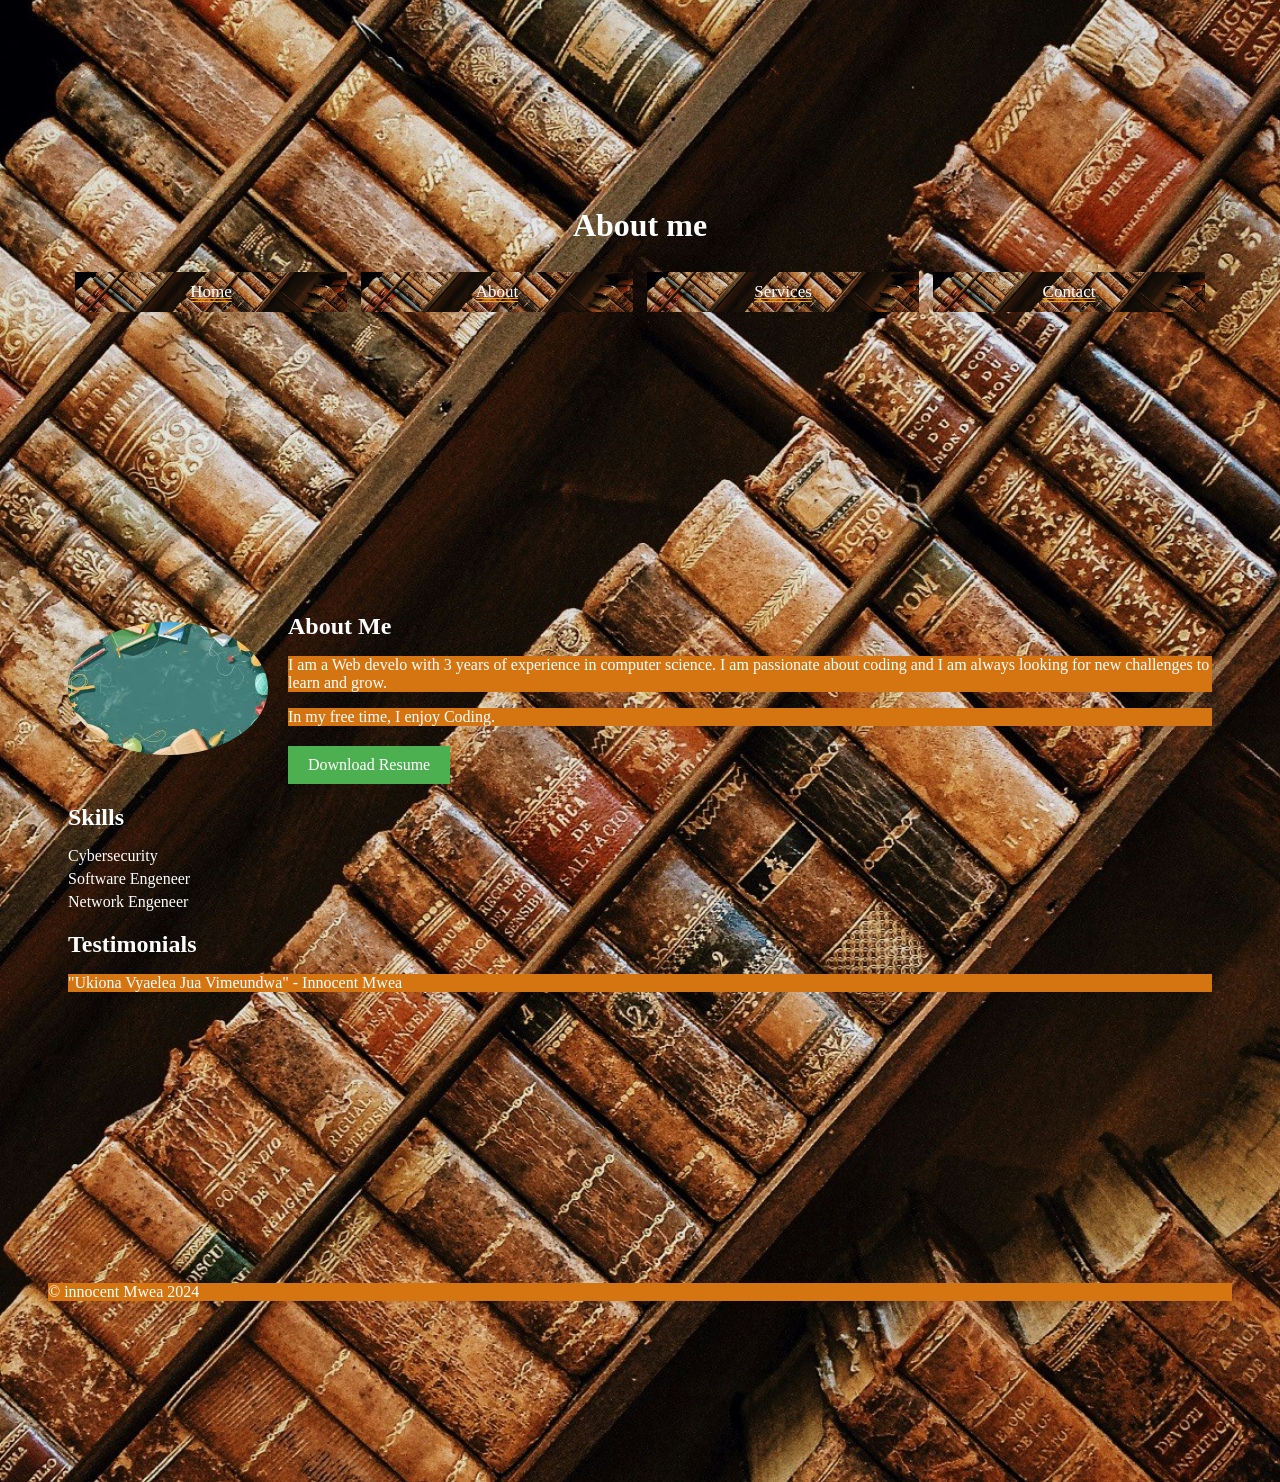
==== about.html @ e34ada07 "Update about.html" ====
<!DOCTYPE html>
<html lang="en">
<head>
  <meta charset="UTF-8">
  <meta name="viewport" content="width=device-width, initial-scale=1.0">
  <title>About Me </title>
  <link rel="stylesheet" href="style.css">
<style>
body {
  font-family: cursive;
  background-size:  180%;
  background-image: url("nn.jpg");
  background-color: wheat;
  background-position: center;
  margin: 28px;
color: white;
  padding: 20px;
  display: grid; /* Center the container horizontally */
  justify-content: space-around; /* Center the container horizontally */
  align-items: center; /* Center the container vertically */
  min-height: 154vh; /* Set minimum height for full viewport */
}

header {
  background-color: transparent;
  padding: 20px;
}

h1 {
  text-align: center;
}

nav {
  display: flex;
  justify-content: space-between;
  align-items: center;
}

nav a {
    text-decoration: underline double orange;
    color: white;
    padding: 10px;
    font-family: cursive;
    background-size: cover;
    background-image: url("nn.jpg");
    /* background: linear-gradient(to top, #d57512, #ffe420); */
    background-position: center;
    margin: 7px;
    width: 100%;
    text-align: center;
     font-size: 17px;
}

nav a:hover {
   color: teal; /* Hover color */
  background: linear-gradient(to right, #d57512, #ffe420); /* Optional hover background color */
  text-decoration: none;
  transition: text-decoration 0.8s ease-in-out; /* Smooth transition */
}

main {
  padding: 20px;
}

.about-me {
  display: flex;
  align-items: center;
  margin-bottom: 20px;
}

.about-me img {
  width: 200px;
  border-radius: 50%;
  margin-right: 20px;
}

.bio {
  flex: 1;
}

.bio h2 {
  margin-bottom: 10px;
}

.bio p {
  margin-bottom: 10px;
}

.bio a {
  background-color: #4CAF50; /* Green */
  border: none;
  color: white;
  padding: 10px 20px;
  text-align: center;
  text-decoration: none;
  display: inline-block;
  margin-top: 10px;
  cursor: pointer;
}

.bio a:hover {
  background-color: #3e8e41; /* Darker green */
}

.skills {
  margin-bottom: 20px;
}

.skills h2 {
  margin-bottom: 10px;
}

.skills ul {
  list-style: none;
  padding: 0;
}

.skills li {
  margin-bottom: 5px;
}

.testimonials {
  margin-bottom: 20px;
}

.testimonials h2 {
  margin-bottom: 10px;
}

.testimonial {
  border:
  }
  p{
    font-family: cursive;
    color: white;
    background-color: #d57512;
  }
</style>
</head>
<body>

  <header>
    <h1>About me</h1>
    <nav>
      <a href="home.html">Home</a>
      <a href="about.html">About</a>
      <a href="services.html">Services</a>
      <a href="index.html">Contact</a>
    </nav>
  </header>

  <main>
    <section class="about-me">
      <img src="bg.jfif" alt="Your Profile Picture">
      <div class="bio">
        <h2>About Me</h2>
        <p>I am a Web develo with 3 years of experience in computer science. I am passionate about coding and I am always looking for new challenges to learn and grow. </p>
        <p>In my free time, I enjoy Coding.</p>
        <a href="yourresume.pdf" target="_blank" download="Your Name Resume">Download Resume</a>
      </div>
    </section>

    <section class="skills">
      <h2>Skills</h2>
      <ul>
        <li>Cybersecurity</li>
        <li>Software Engeneer</li>
        <li>Network Engeneer</li>
      </ul>
    </section>

    <section class="testimonials">
      <h2>Testimonials</h2>
      <div class="testimonial">
        <p>"Ukiona Vyaelea Jua Vimeundwa" - Innocent Mwea</p>
      </div>
    </section>
  </main>

  <footer>
    <p>&copy; innocent Mwea 2024</p>
  </footer>

  <script src="script.js">
// Add smooth scrolling to navigation links (optional)
const navLinks = document.querySelectorAll('nav a');

navLinks.forEach(link => {
  link.addEventListener('click', function(e) {
    e.preventDefault();
    const sectionId = this.getAttribute('href');
    const section = document.querySelector(sectionId);
    section.scrollIntoView({ behavior: 'smooth' });
  });
});

// Simple animation for the skills list (optional)
const skillsList = document.querySelector('.skills ul');

window.addEventListener('scroll', function() {
  const skillsOffset = skillsList.getBoundingClientRect().top;
  const windowHeight = window.innerHeight;

  if (skillsOffset < windowHeight) {
    skillsList.classList.add('animated');
  } else {
    skillsList.classList.remove('animated');
  }
});

</script>
</body>
</html>
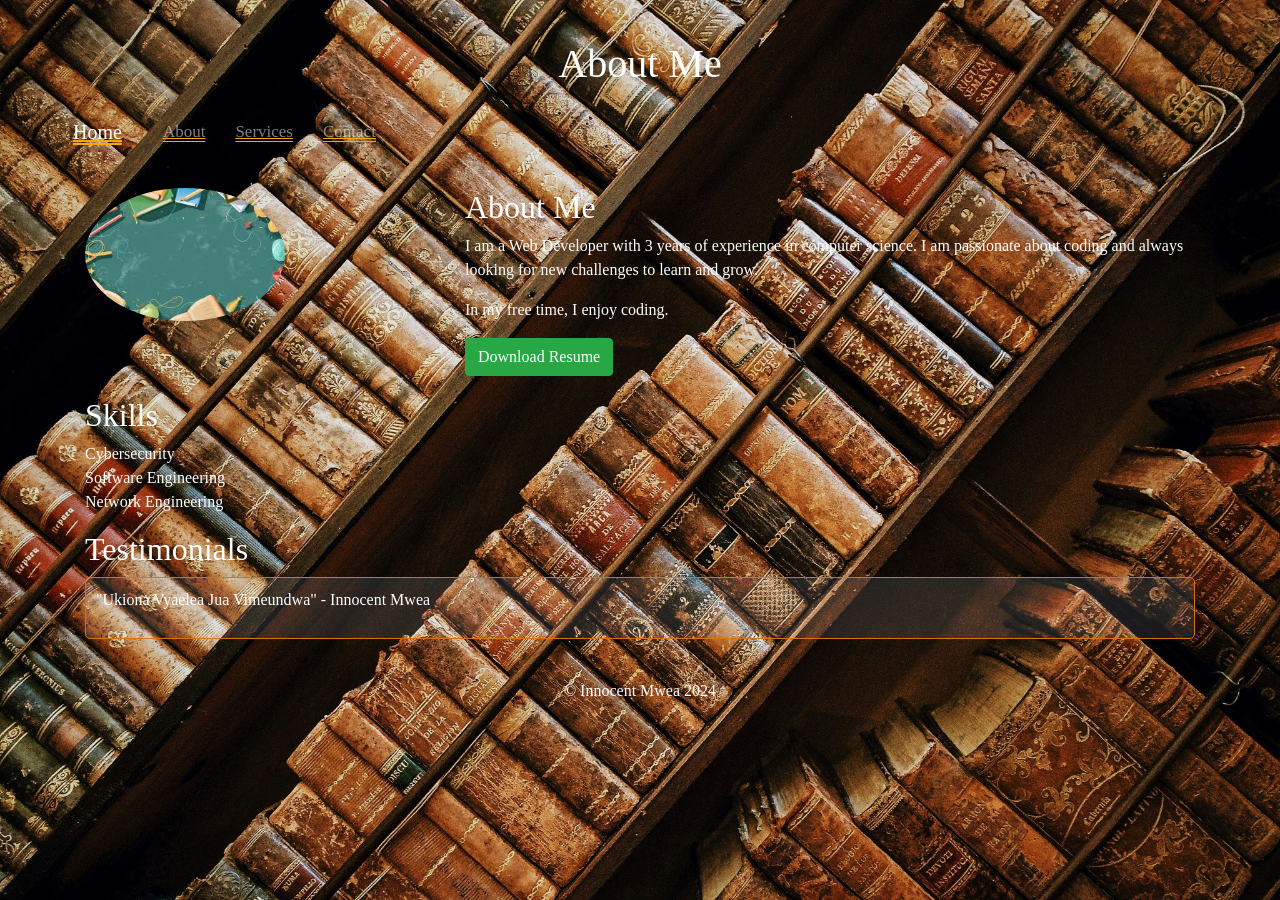
==== commit 27e5964b: "Update about.html" ====
--- a/about.html
+++ b/about.html
@@ -1,213 +1,124 @@
 <!DOCTYPE html>
 <html lang="en">
 <head>
-  <meta charset="UTF-8">
-  <meta name="viewport" content="width=device-width, initial-scale=1.0">
-  <title>About Me </title>
-  <link rel="stylesheet" href="style.css">
-<style>
-body {
-  font-family: cursive;
-  background-size:  180%;
-  background-image: url("nn.jpg");
-  background-color: wheat;
-  background-position: center;
-  margin: 28px;
-color: white;
-  padding: 20px;
-  display: grid; /* Center the container horizontally */
-  justify-content: space-around; /* Center the container horizontally */
-  align-items: center; /* Center the container vertically */
-  min-height: 154vh; /* Set minimum height for full viewport */
-}
+    <meta charset="UTF-8">
+    <meta name="viewport" content="width=device-width, initial-scale=1.0">
+    <link rel="icon" type="image/x-icon" href="nn.jpg">
+    <meta name="description" content="A website about medical science space">
+    <title>About Me</title>
+    <!-- Bootstrap CSS -->
+    <link href="https://stackpath.bootstrapcdn.com/bootstrap/4.5.2/css/bootstrap.min.css" rel="stylesheet">
+    <style>
+        body {
+            font-family: cursive;
+            background-image: url("nn.jpg");
+            background-size: cover;
+            background-color: wheat;
+            color: white;
+            padding: 20px;
+        }
 
-header {
-  background-color: transparent;
-  padding: 20px;
-}
+        header {
+            padding: 20px;
+        }
 
-h1 {
-  text-align: center;
-}
+        h1 {
+            text-align: center;
+        }
 
-nav {
-  display: flex;
-  justify-content: space-between;
-  align-items: center;
-}
+        nav a {
+            text-decoration: underline double orange;
+            color: white;
+            padding: 10px;
+            margin: 7px;
+            font-size: 17px;
+        }
 
-nav a {
-    text-decoration: underline double orange;
-    color: white;
-    padding: 10px;
-    font-family: cursive;
-    background-size: cover;
-    background-image: url("nn.jpg");
-    /* background: linear-gradient(to top, #d57512, #ffe420); */
-    background-position: center;
-    margin: 7px;
-    width: 100%;
-    text-align: center;
-     font-size: 17px;
-}
+        nav a:hover {
+            color: teal; /* Hover color */
+            background: linear-gradient(to right, #d57512, #ffe420);
+            text-decoration: none;
+            transition: text-decoration 0.8s ease-in-out; /* Smooth transition */
+        }
 
-nav a:hover {
-   color: teal; /* Hover color */
-  background: linear-gradient(to right, #d57512, #ffe420); /* Optional hover background color */
-  text-decoration: none;
-  transition: text-decoration 0.8s ease-in-out; /* Smooth transition */
-}
+        .about-me {
+            margin-bottom: 20px;
+        }
 
-main {
-  padding: 20px;
-}
+        .about-me img {
+            width: 200px;
+            border-radius: 50%;
+            margin-right: 20px;
+        }
 
-.about-me {
-  display: flex;
-  align-items: center;
-  margin-bottom: 20px;
-}
+        footer {
+            text-align: center;
+            margin-top: 20px;
+            color: white;
+            padding: 20px 0;
+        }
 
-.about-me img {
-  width: 200px;
-  border-radius: 50%;
-  margin-right: 20px;
-}
-
-.bio {
-  flex: 1;
-}
-
-.bio h2 {
-  margin-bottom: 10px;
-}
-
-.bio p {
-  margin-bottom: 10px;
-}
-
-.bio a {
-  background-color: #4CAF50; /* Green */
-  border: none;
-  color: white;
-  padding: 10px 20px;
-  text-align: center;
-  text-decoration: none;
-  display: inline-block;
-  margin-top: 10px;
-  cursor: pointer;
-}
-
-.bio a:hover {
-  background-color: #3e8e41; /* Darker green */
-}
-
-.skills {
-  margin-bottom: 20px;
-}
-
-.skills h2 {
-  margin-bottom: 10px;
-}
-
-.skills ul {
-  list-style: none;
-  padding: 0;
-}
-
-.skills li {
-  margin-bottom: 5px;
-}
-
-.testimonials {
-  margin-bottom: 20px;
-}
-
-.testimonials h2 {
-  margin-bottom: 10px;
-}
-
-.testimonial {
-  border:
-  }
-  p{
-    font-family: cursive;
-    color: white;
-    background-color: #d57512;
-  }
-</style>
+        .testimonial {
+            border: 1px solid #d57512;
+            padding: 10px;
+            border-radius: 5px;
+            background-color: rgba(255, 255, 255, 0.1);
+        }
+    </style>
 </head>
 <body>
 
-  <header>
-    <h1>About me</h1>
-    <nav>
-      <a href="home.html">Home</a>
-      <a href="about.html">About</a>
-      <a href="services.html">Services</a>
-      <a href="index.html">Contact</a>
+<header>
+    <h1>About Me</h1>
+    <nav class="navbar navbar-expand-lg navbar-dark">
+        <a class="navbar-brand" href="home.html">Home</a>
+        <div class="collapse navbar-collapse">
+            <div class="navbar-nav">
+                <a class="nav-item nav-link" href="about.html">About</a>
+                <a class="nav-item nav-link" href="services.html">Services</a>
+                <a class="nav-item nav-link" href="index.html">Contact</a>
+            </div>
+        </div>
     </nav>
-  </header>
+</header>
 
-  <main>
-    <section class="about-me">
-      <img src="bg.jfif" alt="Your Profile Picture">
-      <div class="bio">
-        <h2>About Me</h2>
-        <p>I am a Web develo with 3 years of experience in computer science. I am passionate about coding and I am always looking for new challenges to learn and grow. </p>
-        <p>In my free time, I enjoy Coding.</p>
-        <a href="yourresume.pdf" target="_blank" download="Your Name Resume">Download Resume</a>
-      </div>
+<main class="container">
+    <section class="about-me row">
+        <div class="col-md-4">
+            <img src="bg.jfif" alt="Your Profile Picture" class="img-fluid">
+        </div>
+        <div class="col-md-8">
+            <h2>About Me</h2>
+            <p>I am a Web Developer with 3 years of experience in computer science. I am passionate about coding and always looking for new challenges to learn and grow.</p>
+            <p>In my free time, I enjoy coding.</p>
+            <a href="yourresume.pdf" target="_blank" download="Your Name Resume" class="btn btn-success">Download Resume</a>
+        </div>
     </section>
 
     <section class="skills">
-      <h2>Skills</h2>
-      <ul>
-        <li>Cybersecurity</li>
-        <li>Software Engeneer</li>
-        <li>Network Engeneer</li>
-      </ul>
+        <h2>Skills</h2>
+        <ul class="list-unstyled">
+            <li>Cybersecurity</li>
+            <li>Software Engineering</li>
+            <li>Network Engineering</li>
+        </ul>
     </section>
 
     <section class="testimonials">
-      <h2>Testimonials</h2>
-      <div class="testimonial">
-        <p>"Ukiona Vyaelea Jua Vimeundwa" - Innocent Mwea</p>
-      </div>
+        <h2>Testimonials</h2>
+        <div class="testimonial">
+            <p>"Ukiona Vyaelea Jua Vimeundwa" - Innocent Mwea</p>
+        </div>
     </section>
-  </main>
+</main>
 
-  <footer>
-    <p>&copy; innocent Mwea 2024</p>
-  </footer>
+<footer>
+    <p>&copy; Innocent Mwea 2024</p>
+</footer>
 
-  <script src="script.js">
-// Add smooth scrolling to navigation links (optional)
-const navLinks = document.querySelectorAll('nav a');
-
-navLinks.forEach(link => {
-  link.addEventListener('click', function(e) {
-    e.preventDefault();
-    const sectionId = this.getAttribute('href');
-    const section = document.querySelector(sectionId);
-    section.scrollIntoView({ behavior: 'smooth' });
-  });
-});
-
-// Simple animation for the skills list (optional)
-const skillsList = document.querySelector('.skills ul');
-
-window.addEventListener('scroll', function() {
-  const skillsOffset = skillsList.getBoundingClientRect().top;
-  const windowHeight = window.innerHeight;
-
-  if (skillsOffset < windowHeight) {
-    skillsList.classList.add('animated');
-  } else {
-    skillsList.classList.remove('animated');
-  }
-});
-
-</script>
+<!-- Bootstrap JS and dependencies -->
+<script src="https://code.jquery.com/jquery-3.5.1.slim.min.js"></script>
+<script src="https://cdn.jsdelivr.net/npm/@popperjs/core@2.9.2/dist/umd/popper.min.js"></script>
+<script src="https://stackpath.bootstrapcdn.com/bootstrap/4.5.2/js/bootstrap.min.js"></script>
 </body>
 </html>
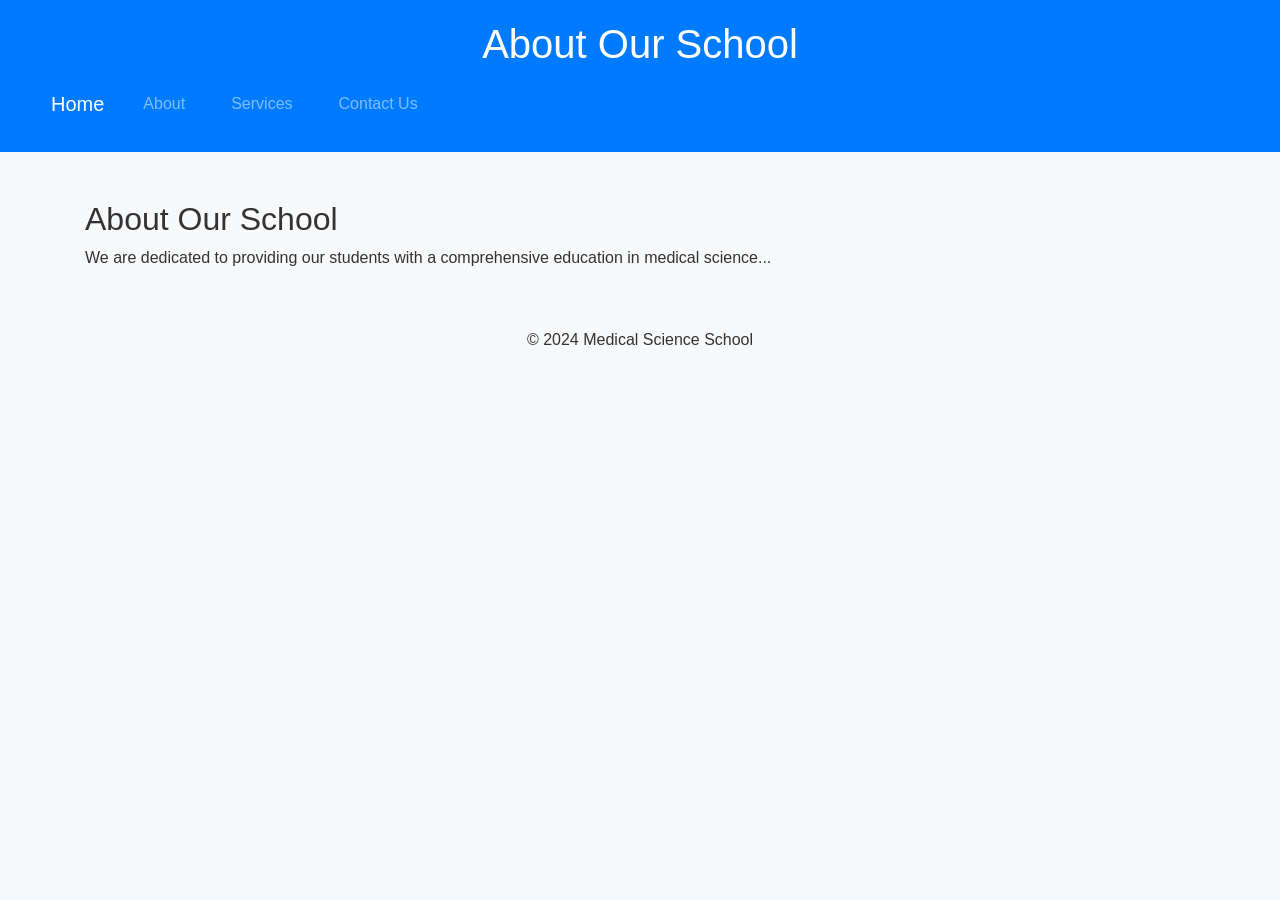
==== commit 15190e1e: "Update about.html" ====
--- a/about.html
+++ b/about.html
@@ -4,121 +4,56 @@
     <meta charset="UTF-8">
     <meta name="viewport" content="width=device-width, initial-scale=1.0">
     <link rel="icon" type="image/x-icon" href="nn.jpg">
-    <meta name="description" content="A website about medical science space">
-    <title>About Me</title>
-    <!-- Bootstrap CSS -->
+    <meta name="description" content="A website about medical science space"> 
+    <title>Medical Science School - About</title>
     <link href="https://stackpath.bootstrapcdn.com/bootstrap/4.5.2/css/bootstrap.min.css" rel="stylesheet">
     <style>
         body {
-            font-family: cursive;
-            background-image: url("nn.jpg");
-            background-size: cover;
-            background-color: wheat;
+            font-family: 'Arial', sans-serif;
+            background-color: #f8f9fa;
+            color: #333;
+        }
+        header {
+            background-color: #007bff;
             color: white;
             padding: 20px;
-        }
-
-        header {
-            padding: 20px;
-        }
-
-        h1 {
             text-align: center;
         }
-
         nav a {
-            text-decoration: underline double orange;
             color: white;
+            margin: 0 15px;
+        }
+        nav a:hover {
+            text-decoration: underline;
+        }
+        footer {
+            background-color: #f8f9fa;
+            text-align: center;
             padding: 10px;
-            margin: 7px;
-            font-size: 17px;
-        }
-
-        nav a:hover {
-            color: teal; /* Hover color */
-            background: linear-gradient(to right, #d57512, #ffe420);
-            text-decoration: none;
-            transition: text-decoration 0.8s ease-in-out; /* Smooth transition */
-        }
-
-        .about-me {
-            margin-bottom: 20px;
-        }
-
-        .about-me img {
-            width: 200px;
-            border-radius: 50%;
-            margin-right: 20px;
-        }
-
-        footer {
-            text-align: center;
-            margin-top: 20px;
-            color: white;
-            padding: 20px 0;
-        }
-
-        .testimonial {
-            border: 1px solid #d57512;
-            padding: 10px;
-            border-radius: 5px;
-            background-color: rgba(255, 255, 255, 0.1);
         }
     </style>
 </head>
 <body>
-
-<header>
-    <h1>About Me</h1>
-    <nav class="navbar navbar-expand-lg navbar-dark">
-        <a class="navbar-brand" href="home.html">Home</a>
-        <div class="collapse navbar-collapse">
+    <header>
+        <h1>About Our School</h1>
+        <nav class="navbar navbar-expand-lg navbar-dark">
+            <a class="navbar-brand" href="home.html">Home</a>
             <div class="navbar-nav">
                 <a class="nav-item nav-link" href="about.html">About</a>
                 <a class="nav-item nav-link" href="services.html">Services</a>
-                <a class="nav-item nav-link" href="index.html">Contact</a>
+                <a class="nav-item nav-link" href="contact.html">Contact Us</a>
             </div>
-        </div>
-    </nav>
-</header>
-
-<main class="container">
-    <section class="about-me row">
-        <div class="col-md-4">
-            <img src="bg.jfif" alt="Your Profile Picture" class="img-fluid">
-        </div>
-        <div class="col-md-8">
-            <h2>About Me</h2>
-            <p>I am a Web Developer with 3 years of experience in computer science. I am passionate about coding and always looking for new challenges to learn and grow.</p>
-            <p>In my free time, I enjoy coding.</p>
-            <a href="yourresume.pdf" target="_blank" download="Your Name Resume" class="btn btn-success">Download Resume</a>
-        </div>
-    </section>
-
-    <section class="skills">
-        <h2>Skills</h2>
-        <ul class="list-unstyled">
-            <li>Cybersecurity</li>
-            <li>Software Engineering</li>
-            <li>Network Engineering</li>
-        </ul>
-    </section>
-
-    <section class="testimonials">
-        <h2>Testimonials</h2>
-        <div class="testimonial">
-            <p>"Ukiona Vyaelea Jua Vimeundwa" - Innocent Mwea</p>
-        </div>
-    </section>
-</main>
-
-<footer>
-    <p>&copy; Innocent Mwea 2024</p>
-</footer>
-
-<!-- Bootstrap JS and dependencies -->
-<script src="https://code.jquery.com/jquery-3.5.1.slim.min.js"></script>
-<script src="https://cdn.jsdelivr.net/npm/@popperjs/core@2.9.2/dist/umd/popper.min.js"></script>
-<script src="https://stackpath.bootstrapcdn.com/bootstrap/4.5.2/js/bootstrap.min.js"></script>
+        </nav>
+    </header>
+    <main class="container my-5">
+        <h2>About Our School</h2>
+        <p>We are dedicated to providing our students with a comprehensive education in medical science...</p>
+    </main>
+    <footer>
+        <p>&copy; 2024 Medical Science School</p>
+    </footer>
+    <script src="https://code.jquery.com/jquery-3.5.1.slim.min.js"></script>
+    <script src="https://cdn.jsdelivr.net/npm/@popperjs/core@2.9.2/dist/umd/popper.min.js"></script>
+    <script src="https://stackpath.bootstrapcdn.com/bootstrap/4.5.2/js/bootstrap.min.js"></script>
 </body>
 </html>
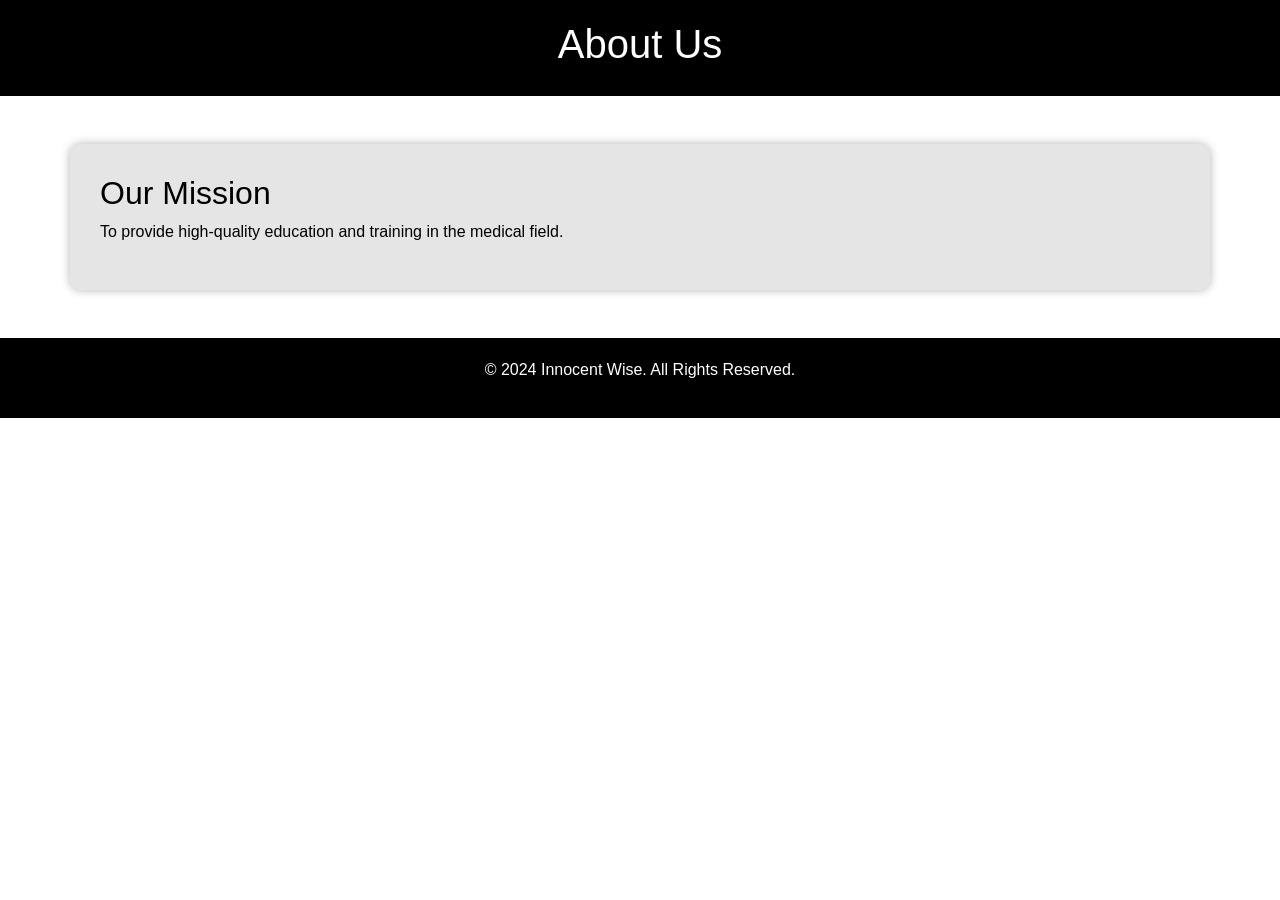
==== commit d8fda0fb: "Update about.html" ====
--- a/about.html
+++ b/about.html
@@ -3,57 +3,57 @@
 <head>
     <meta charset="UTF-8">
     <meta name="viewport" content="width=device-width, initial-scale=1.0">
+    <title>About - College of Health Science</title>
     <link rel="icon" type="image/x-icon" href="nn.jpg">
-    <meta name="description" content="A website about medical science space"> 
-    <title>Medical Science School - About</title>
-    <link href="https://stackpath.bootstrapcdn.com/bootstrap/4.5.2/css/bootstrap.min.css" rel="stylesheet">
+    <link rel="stylesheet" href="https://stackpath.bootstrapcdn.com/bootstrap/4.5.2/css/bootstrap.min.css">
     <style>
         body {
             font-family: 'Arial', sans-serif;
-            background-color: #f8f9fa;
-            color: #333;
+            background-color: #ffffff;
+            color: #000000;
         }
+
         header {
-            background-color: #007bff;
-            color: white;
+            background-color: #000000;
+            color: #ffffff;
             padding: 20px;
             text-align: center;
         }
-        nav a {
-            color: white;
-            margin: 0 15px;
+
+        h2 {
+            color: #000000;
         }
-        nav a:hover {
-            text-decoration: underline;
+
+        .container {
+            background-color: rgba(0, 0, 0, 0.1);
+            padding: 30px;
+            border-radius: 10px;
+            box-shadow: 0px 0px 10px rgba(0, 0, 0, 0.3);
         }
+
         footer {
-            background-color: #f8f9fa;
             text-align: center;
-            padding: 10px;
+            margin-top: 20px;
+            color: #ffffff;
+            padding: 20px 0;
+            background-color: #000000;
         }
     </style>
 </head>
 <body>
-    <header>
-        <h1>About Our School</h1>
-        <nav class="navbar navbar-expand-lg navbar-dark">
-            <a class="navbar-brand" href="home.html">Home</a>
-            <div class="navbar-nav">
-                <a class="nav-item nav-link" href="about.html">About</a>
-                <a class="nav-item nav-link" href="services.html">Services</a>
-                <a class="nav-item nav-link" href="contact.html">Contact Us</a>
-            </div>
-        </nav>
-    </header>
-    <main class="container my-5">
-        <h2>About Our School</h2>
-        <p>We are dedicated to providing our students with a comprehensive education in medical science...</p>
-    </main>
-    <footer>
-        <p>&copy; 2024 Medical Science School</p>
-    </footer>
-    <script src="https://code.jquery.com/jquery-3.5.1.slim.min.js"></script>
-    <script src="https://cdn.jsdelivr.net/npm/@popperjs/core@2.9.2/dist/umd/popper.min.js"></script>
-    <script src="https://stackpath.bootstrapcdn.com/bootstrap/4.5.2/js/bootstrap.min.js"></script>
+
+<header>
+    <h1>About Us</h1>
+</header>
+
+<main class="container my-5">
+    <h2>Our Mission</h2>
+    <p>To provide high-quality education and training in the medical field.</p>
+</main>
+
+<footer>
+    <p>&copy; 2024 Innocent Wise. All Rights Reserved.</p>
+</footer>
+
 </body>
 </html>
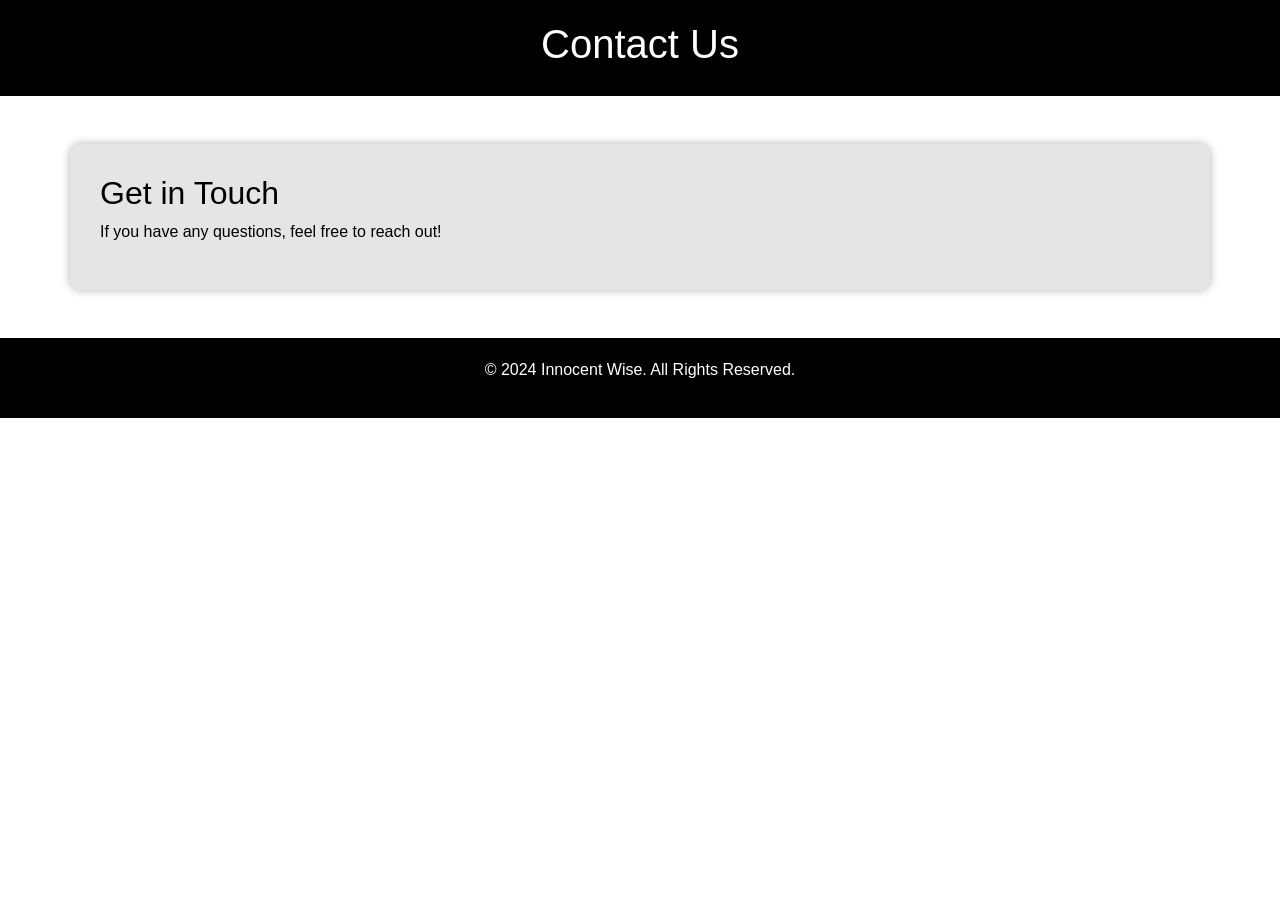
==== commit d7ee08c2: "Update about.html" ====
--- a/about.html
+++ b/about.html
@@ -3,7 +3,7 @@
 <head>
     <meta charset="UTF-8">
     <meta name="viewport" content="width=device-width, initial-scale=1.0">
-    <title>About - College of Health Science</title>
+    <title>Contact Us - College of Health Science</title>
     <link rel="icon" type="image/x-icon" href="nn.jpg">
     <link rel="stylesheet" href="https://stackpath.bootstrapcdn.com/bootstrap/4.5.2/css/bootstrap.min.css">
     <style>
@@ -43,12 +43,12 @@
 <body>
 
 <header>
-    <h1>About Us</h1>
+    <h1>Contact Us</h1>
 </header>
 
 <main class="container my-5">
-    <h2>Our Mission</h2>
-    <p>To provide high-quality education and training in the medical field.</p>
+    <h2>Get in Touch</h2>
+    <p>If you have any questions, feel free to reach out!</p>
 </main>
 
 <footer>
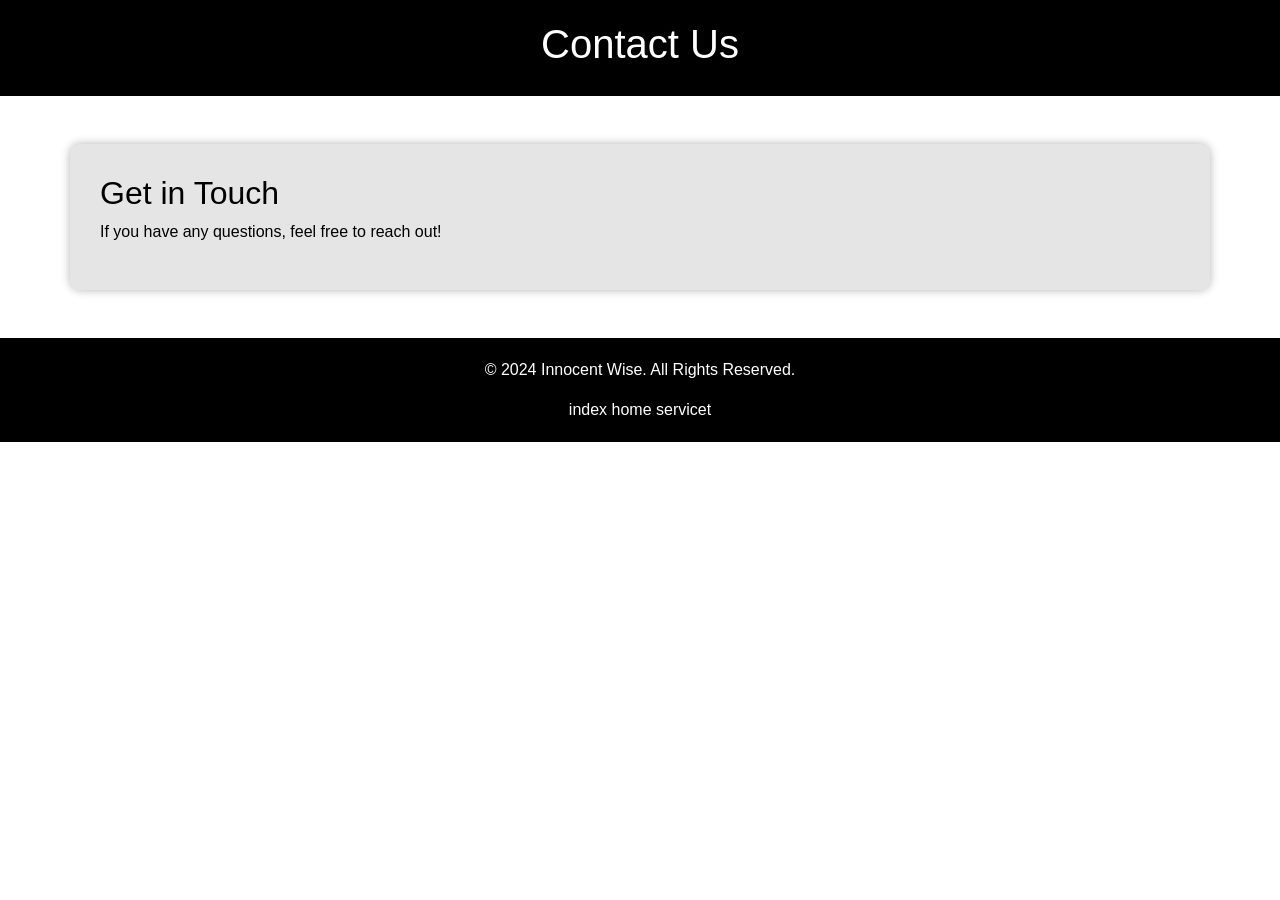
==== commit dfeeb7ed: "Update about.html" ====
--- a/about.html
+++ b/about.html
@@ -53,6 +53,9 @@
 
 <footer>
     <p>&copy; 2024 Innocent Wise. All Rights Reserved.</p>
+        <a href"index.html">index</a>
+    <a href"home.html">home</a>
+    <a href"services.html">servicet</a>
 </footer>
 
 </body>
